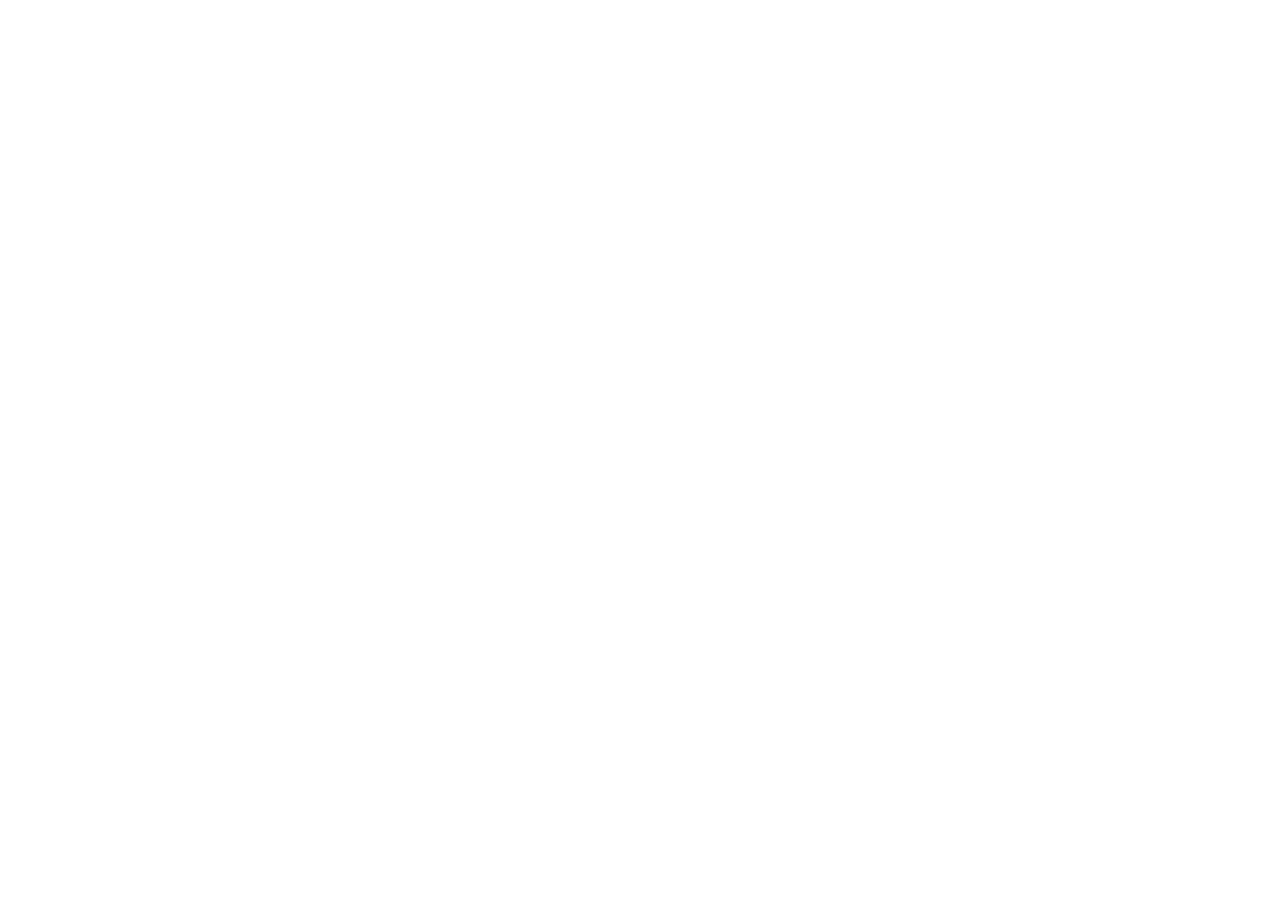
==== about.html @ 01f3f4c0 "start portfolio project" ====
<!doctype html>
<html lang="en">
<head>
    <meta charset="UTF-8">
    <meta name="viewport"
          content="width=device-width, user-scalable=no, initial-scale=1.0, maximum-scale=1.0, initial-scale=1.0">
    <meta http-equiv="X-UA-Compatible" content="ie=edge">
    <title>Joseph Pulaski</title>

    <!-- material icons -->
    <link href="https://fonts.googleapis.com/icon?family=Material+Icons"
          rel="stylesheet">
    <!-- reset css -->
    <link rel="stylesheet" href="assets/css/reset.css">
    <!-- materialize css -->
    <link rel="stylesheet" href="assets/css/materialize.min.css">
    <!-- style css -->
    <link rel="stylesheet" href="assets/css/style.css">

</head>
<body>



    <!--Import jQuery before materialize.js-->
    <script type="text/javascript" src="https://code.jquery.com/jquery-2.1.1.min.js"></script>
    <script type="text/javascript" src="assets/js/materialize.min.js"></script>
</body>
</html>
---- assets/css/style.css ----
body {
    display: flex;
    min-height: 100vh;
    flex-direction: column;
}

main {
    flex: 1 0 auto;
}

nav {
    box-shadow: none;
}
.brand-logo {
    font-family: Open Sans;
    color: black;
}

nav .brand-logo.center {
    color: black;
}

i.material-icons.nav-icons {
    color: black;
}

.logo-brackets {
    font-family: "Open Sans";
    font-size: 60px;
}

.btn-floating i {
    color: black;
}
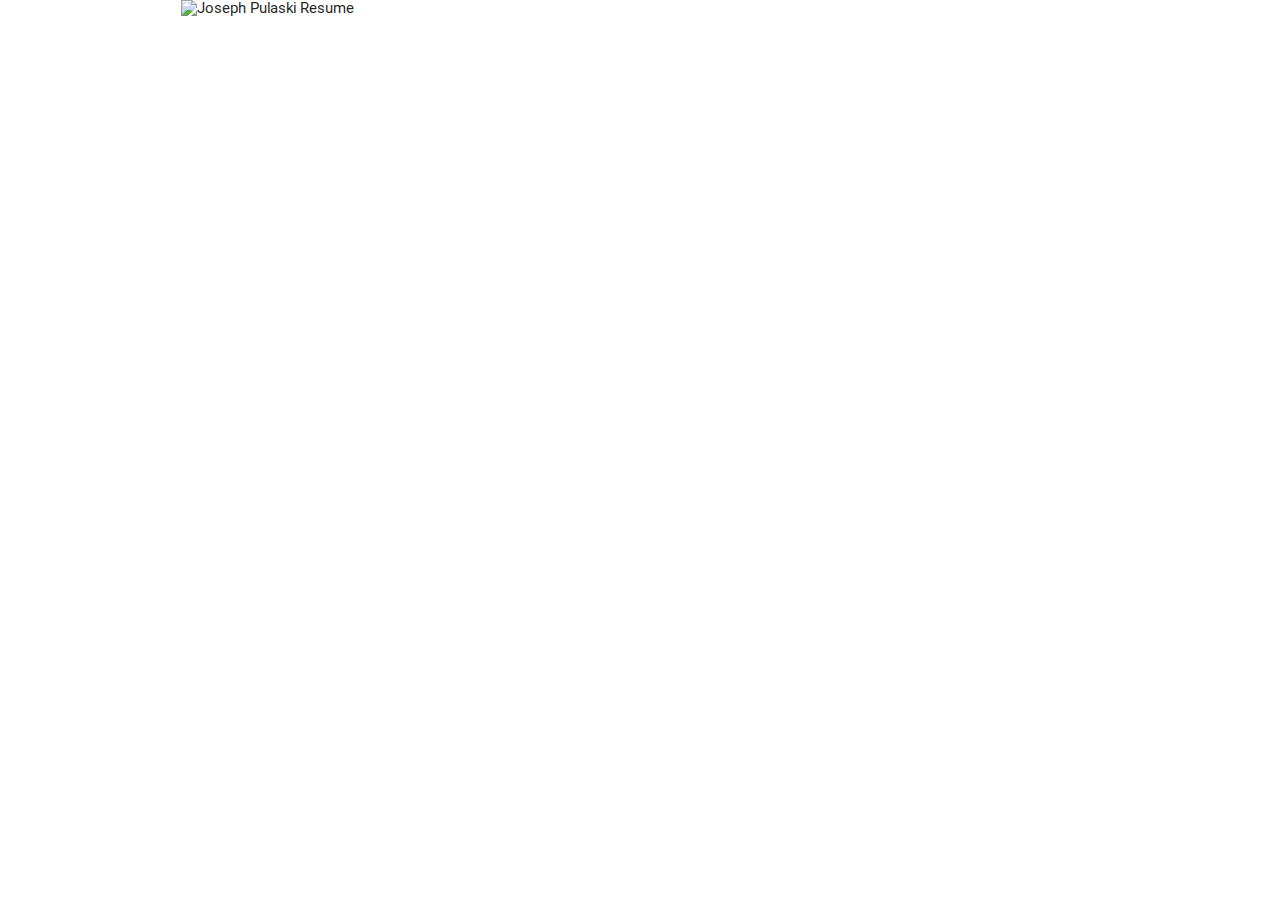
==== commit cb274807: "added resume.html" ====
--- a/about.html
+++ b/about.html
@@ -19,7 +19,13 @@
 
 </head>
 <body>
-
+    <div class="container">
+        <div class="row">
+            <div class="image-wrapper">
+                <img src="assets/images/jpProductManager%20copy%20copy.png" alt="Joseph Pulaski Resume" class="responsive-img">
+            </div>
+        </div>
+    </div>
 
 
     <!--Import jQuery before materialize.js-->
--- a/assets/css/style.css
+++ b/assets/css/style.css
@@ -31,4 +31,140 @@
 
 .btn-floating i {
     color: black;
-}+}
+
+.main-intro {
+    /*background: #bbdefb;*/
+}
+
+#bio-para {
+    margin: 15px;
+    font-stretch: expanded;
+    font-size: 32px;
+}
+
+#animate-type {
+    margin: 15px;
+    font-size: 32px;
+}
+/*
+==============================================
+typed Cursor
+==============================================
+*/
+
+.typed-cursor{
+    opacity: 1;
+    -webkit-animation: blink 0.7s infinite;
+    -moz-animation: blink 0.7s infinite;
+    animation: blink 0.7s infinite;
+}
+@keyframes blink{
+    0% { opacity:1; }
+    50% { opacity:0; }
+    100% { opacity:1; }
+}
+@-webkit-keyframes blink{
+    0% { opacity:1; }
+    50% { opacity:0; }
+    100% { opacity:1; }
+}
+@-moz-keyframes blink{
+    0% { opacity:1; }
+    50% { opacity:0; }
+    100% { opacity:1; }
+}
+
+/*
+==============================================
+/typed Cursor
+==============================================
+*/
+
+
+/*
+==============================================
+/bio image
+==============================================
+*/
+
+/* entire container, keeps perspective */
+.flip-container {
+    perspective: 250px;
+    margin: 0 auto;
+    /*padding-top: 50px;*/
+}
+/* flip the pane when hovered */
+.flip-container:hover .flipper, .flip-container.hover .flipper {
+    transform: rotateY(180deg);
+}
+
+.flip-container, .front, .back {
+    width: 275px;
+    height: 275px;
+
+}
+
+/* flip speed goes here */
+.flipper {
+    transition: 0.6s;
+    transform-style: preserve-3d;
+
+    position: relative;
+}
+
+/* hide back of pane during swap */
+.front, .back {
+    backface-visibility: hidden;
+
+    position: absolute;
+    top: 0;
+    left: 0;
+}
+
+/* front pane, placed above back */
+.front {
+    z-index: 2;
+    /* for firefox 31 */
+    transform: rotateY(0deg);
+}
+
+/* back, initially hidden pane */
+.back {
+    transform: rotateY(180deg);
+}
+
+
+/*
+==============================================
+//bio image
+==============================================
+*/
+
+/*
+==============================================
+//resume page
+==============================================
+*/
+.jumbo:hover {
+    padding: 10px;
+}
+
+.resume-hr {
+    display: block;
+    margin-top: 0.5em;
+    margin-bottom: 0.5em;
+    margin-left: auto;
+    margin-right: auto;
+    border: 1px solid #ecf0f1;
+}
+
+.strengths-right {
+    background: ;
+}
+
+/*
+==============================================
+// end resume page
+==============================================
+*/